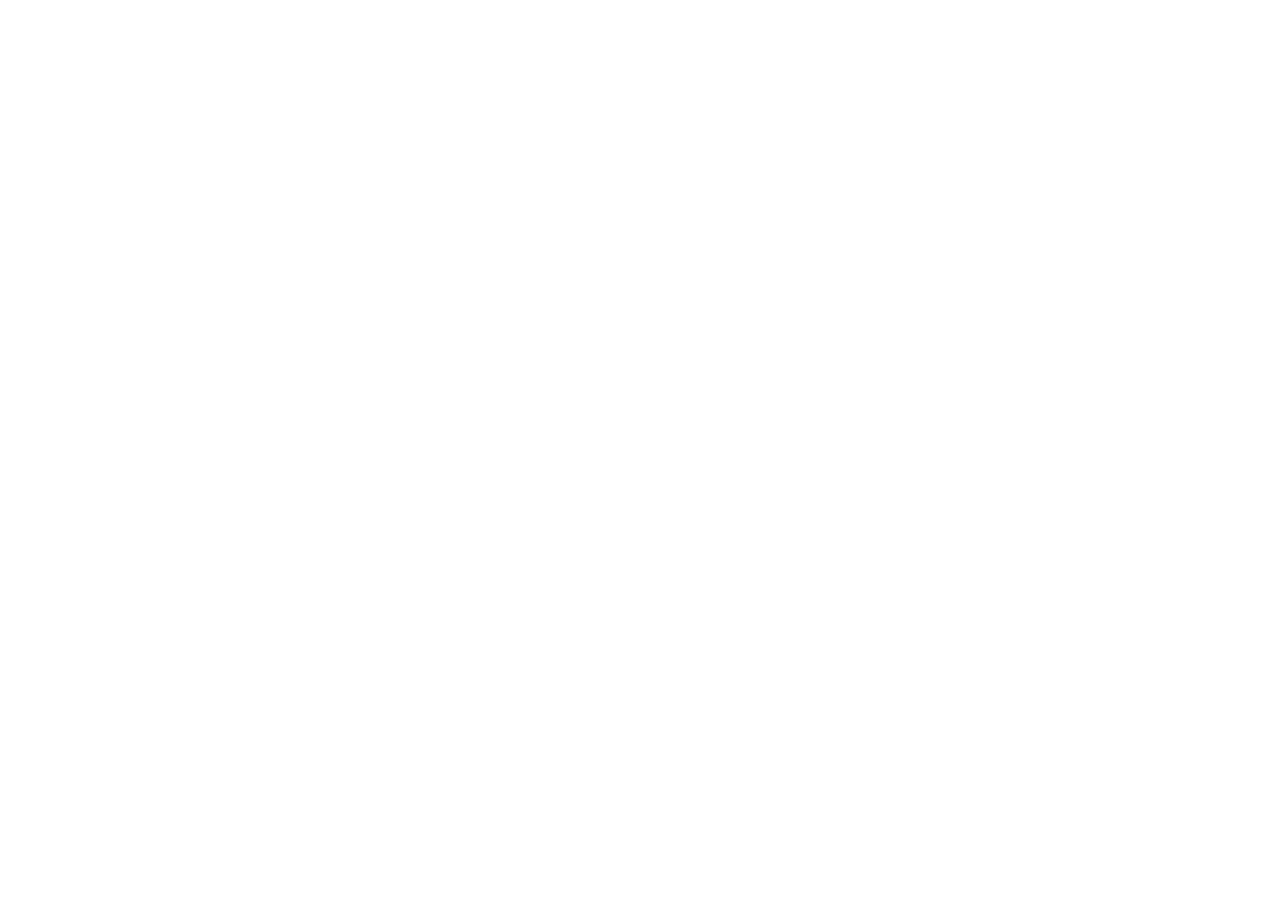
==== index.html @ 4b2ed03a "Estrutura inicial" ====
<!DOCTYPE html>
<html lang="pt-br">
<head>
    <meta charset="UTF-8">
    <meta name="viewport" content="width=device-width, initial-scale=1.0">

    <!--Javascript-->
    <script defer src="javascript/index.js"></script>

    <!--Styles-->
    <link rel="stylesheet" href="styles/index.css">

    <title>Formula One API Consumer</title>
</head>
<body>
    
</body>
</html>
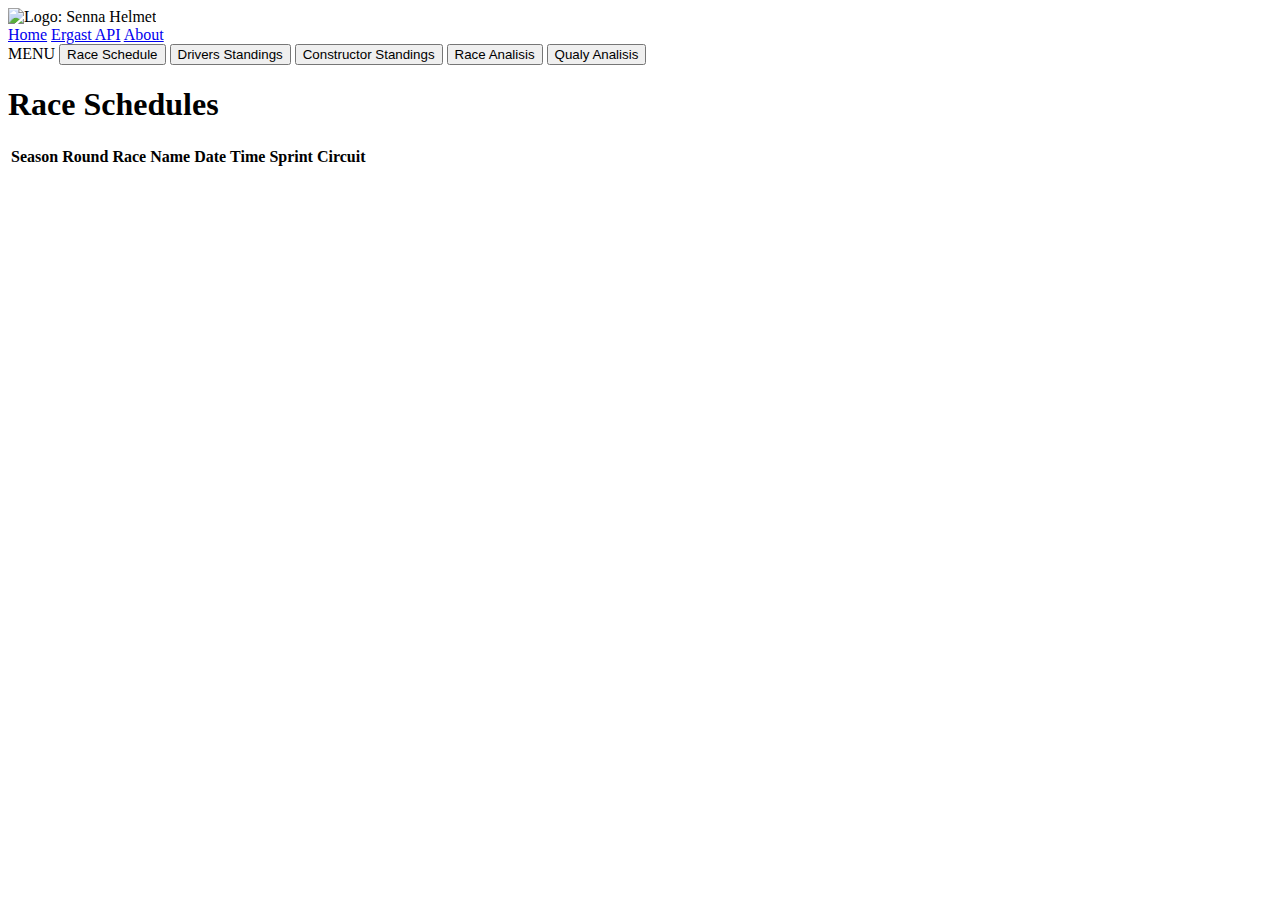
==== commit af39bb01: "Finalização testes gráfico e inicio página inicial" ====
--- a/index.html
+++ b/index.html
@@ -3,9 +3,14 @@
 <head>
     <meta charset="UTF-8">
     <meta name="viewport" content="width=device-width, initial-scale=1.0">
+    <link rel="icon" href="favicon.ico" type="image/x-icon">
+
+    <!--Gráficos-->
+    <script src="https://cdn.jsdelivr.net/npm/chart.js"></script>
+    <!--<script defer src="charts/laptimes.js"></script>-->
 
     <!--Javascript-->
-    <script defer src="javascript/index.js"></script>
+    <script defer type="module" src="javascript/index.js"></script>
 
     <!--Styles-->
     <link rel="stylesheet" href="styles/index.css">
@@ -13,6 +18,48 @@
     <title>Formula One API Consumer</title>
 </head>
 <body>
-    
+    <!--<canvas id="meuGrafico"></canvas>-->
+    <header>
+        <div class="logo">
+            <img src="./favicon.ico" alt="Logo: Senna Helmet">
+        </div>
+        <div>
+            <a href="#">Home</a>
+            <a href="https://ergast.com/mrd/" target="_blank">Ergast API</a>
+            <a href="#">About</a>
+        </div>
+    </header>
+    <main>
+        <div class="sidebar">
+            <span>MENU</span>
+            <button type="button">Race Schedule</button>
+            <button type="button">Drivers Standings</button>
+            <button type="button">Constructor Standings</button>
+            <button type="button">Race Analisis</button>
+            <button type="button">Qualy Analisis</button>
+        </div>
+        <div class="principal">
+            <h1>Race Schedules</h1>
+            <table>
+                <thead>
+                    <tr>
+                        <th>Season</th>
+                        <th>Round</th>
+                        <th>Race Name</th>
+                        <th>Date</th>
+                        <th>Time</th>
+                        <th>Sprint</th>
+                        <th>Circuit</th>
+                    </tr>
+                </thead>
+                <tbody id="table-body">
+                    <!-- Dados inseridos dinamicamente -->
+                </tbody>
+            </table>
+        </div>
+    </main>
+    <footer>
+
+    </footer>
 </body>
 </html>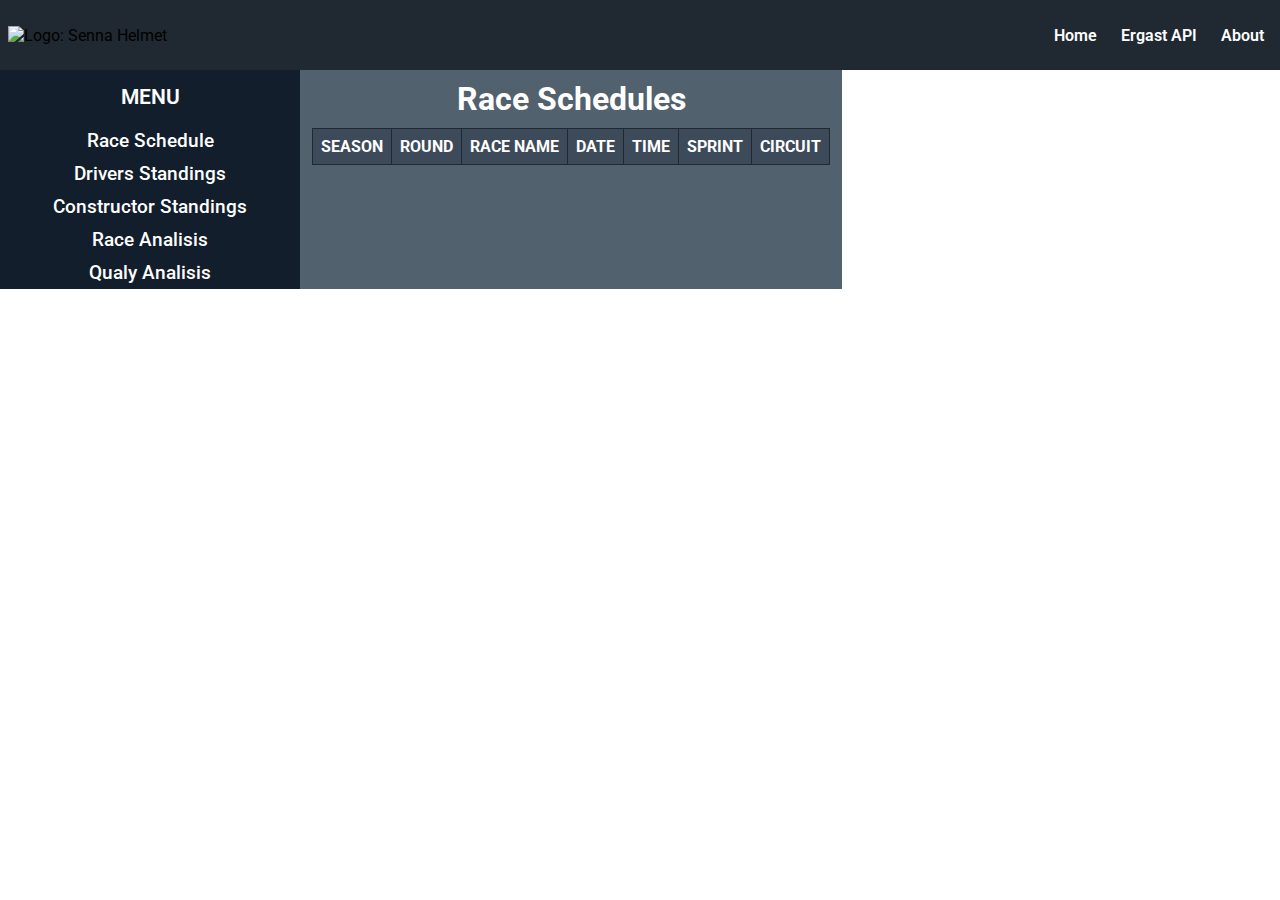
==== commit d3e20bbb: "Frontend para as requisições" ====
--- a/index.html
+++ b/index.html
@@ -11,6 +11,7 @@
 
     <!--Javascript-->
     <script defer type="module" src="javascript/index.js"></script>
+    <!--<script defer type="module" src="charts/lapTimes.js"></script>-->
 
     <!--Styles-->
     <link rel="stylesheet" href="styles/index.css">
@@ -23,7 +24,7 @@
         <div class="logo">
             <img src="./favicon.ico" alt="Logo: Senna Helmet">
         </div>
-        <div>
+        <div class="links">
             <a href="#">Home</a>
             <a href="https://ergast.com/mrd/" target="_blank">Ergast API</a>
             <a href="#">About</a>
@@ -40,22 +41,24 @@
         </div>
         <div class="principal">
             <h1>Race Schedules</h1>
-            <table>
-                <thead>
-                    <tr>
-                        <th>Season</th>
-                        <th>Round</th>
-                        <th>Race Name</th>
-                        <th>Date</th>
-                        <th>Time</th>
-                        <th>Sprint</th>
-                        <th>Circuit</th>
-                    </tr>
-                </thead>
-                <tbody id="table-body">
+            <div class="table-container">
+                <table>
+                    <thead>
+                        <tr>
+                            <th>Season</th>
+                            <th>Round</th>
+                            <th>Race Name</th>
+                            <th>Date</th>
+                            <th>Time</th>
+                            <th>Sprint</th>
+                            <th>Circuit</th>
+                        </tr>
+                    </thead>
+                    <tbody id="table-body">
                     <!-- Dados inseridos dinamicamente -->
-                </tbody>
-            </table>
+                    </tbody>
+                </table>
+            </div>
         </div>
     </main>
     <footer>
--- a/styles/index.css
+++ b/styles/index.css
@@ -0,0 +1,130 @@
+@charset "UTF-8";
+
+/* Fontes */
+@import url('https://fonts.googleapis.com/css2?family=Roboto:wght@100;300;400;500;700;900&display=swap');
+
+/* Reset */
+* {
+    padding: 0;
+    margin: 0;
+    box-sizing: border-box;
+    text-decoration: none;
+    list-style: none;
+    font-family: 'Roboto', sans-serif;
+    scroll-behavior: smooth;
+}
+
+header {
+    display: flex;
+    flex-direction: row;
+    align-items: center;
+    justify-content: space-between;
+    height: 70px;
+    background-color: #202932;
+}
+
+header .logo img {
+    padding-left: 8px;
+    width: 50px;
+}
+
+header .links {
+    display: flex;
+    flex-direction: row;
+    align-items: center;
+    gap: 8px;
+    padding-right: 8px;
+}
+
+header .links a {
+    color: white;
+    /*background-color: #E10600;*/
+    border-radius: 5px;
+    padding: 5px 8px;
+    font-weight: 600;
+}
+
+header .links a:hover {
+    color: #415f7c;
+}
+
+/* MAIN */
+
+main {
+    display: flex;
+    flex-direction: row;
+}
+
+/* SIDEBAR */
+
+main .sidebar {
+    display: flex;
+    flex-direction: column;
+    width: 300px;
+    align-items: center;
+    background-color: #121e2b;
+    color: white;
+}
+
+main .sidebar span {
+    font-weight: 600;
+    font-size: 1.3rem;
+    padding-top: 15px;
+    padding-bottom: 15px;
+}
+
+main .sidebar button {
+    width: 100%;
+    background-color: transparent;
+    color: #FFF;
+    border: none;
+    cursor: pointer;
+    padding-top: 5px;
+    padding-bottom: 5px;
+    font-weight: 500;
+    font-size: 1.2rem;
+}
+
+main .principal {
+    background-color: #52616e;
+}
+
+main .principal h1 {
+    color: #FFF;
+    text-align: center;
+    padding: 10px 0;
+}
+
+/* TABLE*/
+
+main .principal .table-container {
+    padding: 0 12px;
+}
+
+table {
+    width: 100%;;
+    border-collapse: collapse;
+    color: #fff;
+    overflow: scroll;
+}
+
+thead {
+    background-color: #202932;
+}
+thead tr {
+    text-transform: uppercase;
+}
+
+th, td {
+    border: 1px solid #202932;
+    padding: 8px;
+    text-align: center;
+}
+
+tr:nth-child(even) {
+    background-color: #2C3845;
+}
+
+tr:nth-child(odd) {
+    background-color: #4a5b6eaf;
+}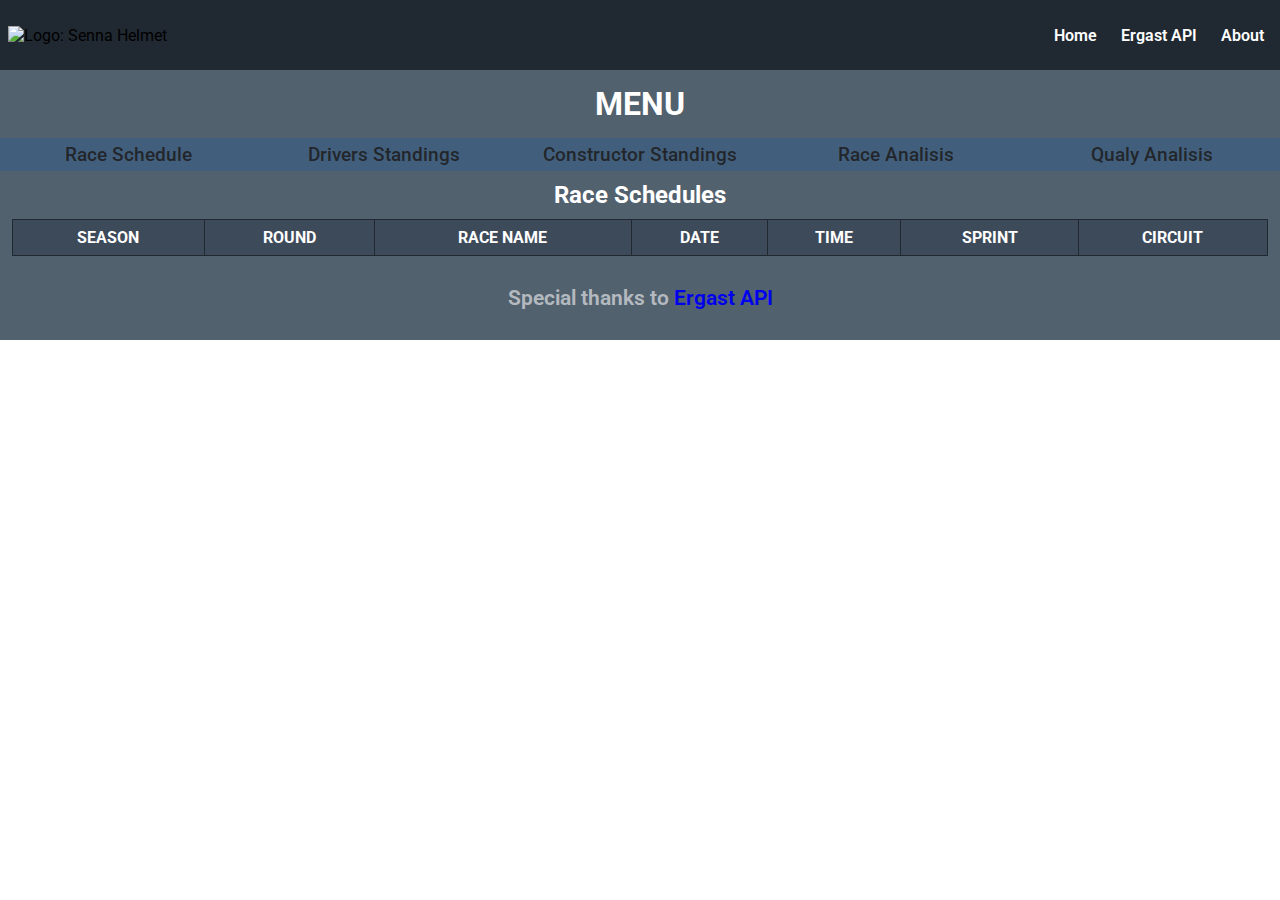
==== commit a8f324d9: "Estilização página principal" ====
--- a/index.html
+++ b/index.html
@@ -31,16 +31,25 @@
         </div>
     </header>
     <main>
-        <div class="sidebar">
+        <!--<div class="sidebar">
             <span>MENU</span>
             <button type="button">Race Schedule</button>
             <button type="button">Drivers Standings</button>
             <button type="button">Constructor Standings</button>
             <button type="button">Race Analisis</button>
             <button type="button">Qualy Analisis</button>
-        </div>
+        </div>-->
         <div class="principal">
-            <h1>Race Schedules</h1>
+            <h1>MENU</h1>
+            <div class="menu">
+                <button type="button" id="mn-rc-schd">Race Schedule</button>
+                <button type="button" id="mn-drv-stdngs">Drivers Standings</button>
+                <button type="button" id="mn-cntrtr-stdngs">Constructor Standings</button>
+                <button type="button" id="mn-rc-anls">Race Analisis</button>
+                <button type="button" id="mn-qly-anls">Qualy Analisis</button>
+            </div>
+
+            <h2>Race Schedules</h2>
             <div class="table-container">
                 <table>
                     <thead>
@@ -60,9 +69,29 @@
                 </table>
             </div>
         </div>
+
+              <div class="modal">
+                <div class="modal-content">
+                  <div class="modal-title">
+                    <h3>Choose filters</h3>
+                    <span class="close">
+                          &times;
+                    </span>
+                  </div>
+                  <div class="modal-form">
+                    
+                  </div>
+                  <div class="modal-button-container">
+                    <button id="btn-confirm" type="button">Confirm</button>
+                    <button id="btn-cancel" type="button">Cancel</button>
+                  </div>
+                </div>
+              </div>
     </main>
     <footer>
-
+        <div>
+            <span>Special thanks to <a href="https://ergast.com/mrd/" target="_blank">Ergast API</a></span>
+        </div>
     </footer>
 </body>
 </html>--- a/styles/index.css
+++ b/styles/index.css
@@ -51,8 +51,7 @@
 /* MAIN */
 
 main {
-    display: flex;
-    flex-direction: row;
+    
 }
 
 /* SIDEBAR */
@@ -66,17 +65,21 @@
     color: white;
 }
 
-main .sidebar span {
-    font-weight: 600;
-    font-size: 1.3rem;
-    padding-top: 15px;
-    padding-bottom: 15px;
-}
-
-main .sidebar button {
-    width: 100%;
-    background-color: transparent;
+.menu {
+    display: flex;
+    flex-direction: row;
+}
+
+.principal h1 {
+    text-align: center;
     color: #FFF;
+    padding: 15px 0;
+}
+
+.menu button {
+    width: 100%;
+    background-color: #415f7c;
+    color: #1d1c1cde;
     border: none;
     cursor: pointer;
     padding-top: 5px;
@@ -85,11 +88,16 @@
     font-size: 1.2rem;
 }
 
+.menu button:hover {
+    color: #d1cdcd8c;
+    background-color: #21303f;
+}
+
 main .principal {
     background-color: #52616e;
 }
 
-main .principal h1 {
+main .principal h2 {
     color: #FFF;
     text-align: center;
     padding: 10px 0;
@@ -127,4 +135,152 @@
 
 tr:nth-child(odd) {
     background-color: #4a5b6eaf;
-}+}
+
+/* MODAL */
+
+.modal {
+    display: none;
+    position: fixed;
+    z-index: 1;
+    left: 0;
+    top: 0;
+    width: 100%;
+    height: 100%;
+    overflow: auto;
+    background-color: rgba(0, 0, 0, 0.4);
+  }
+  
+  .modal-content {
+    background-color: #fefefe;
+    margin: 15% auto;
+    width: 400px;
+    background-color: #232c36;
+    border-radius: 5px;
+  }
+
+  .modal-title {
+    display: flex;
+    flex-direction: row;
+    align-items: center;
+    justify-content: space-between;
+    margin-bottom: 20px;
+    background-color: #3f4c5a;
+    color: #acaeaf;
+    padding: 8px 20px;
+  }
+
+  .modal-form {
+    display: flex;
+    flex-direction: column;
+    align-items: flex-start;
+    justify-content: center;
+    gap: 10px;
+    padding: 0 20px;
+  }
+
+  .modal-content div {
+    display: flex;
+    gap: 8px;
+    width: 100%;
+    align-items: center;
+  }
+
+  .modal-form {
+    display: flex;
+    flex-direction: column;
+    align-items: flex-start;
+    justify-content: center;
+    gap: 10px;
+    padding: 0 20px;
+  }
+
+  .modal-form div {
+    display: flex;
+    gap: 8px;
+    width: 100%;
+    align-items: center;
+  }
+
+  .modal-form label {
+    text-align: right;
+    color: #acaeaf;
+    font-size: 1rem;
+    font-weight: 600;
+  }
+
+  .modal-form input {
+    width: 100%;
+  }
+
+  .modal-form input, .modal-form select {
+    background-color: #14191f;
+    border: none;
+    border-radius: 4px;
+    color: #aaa;
+    padding: 5px;
+  }
+
+  .modal-form input:focus {
+    box-shadow: 0 0 0 0;
+    outline: 0;
+  }
+
+  .modal-form select {
+    padding: 2px 8px;
+  }
+
+  .modal-button-container {
+    justify-content: center;
+    padding: 20px;
+  }
+
+  .modal-button-container button {
+    padding: 5px 17px;
+    width: 100px;
+    margin: 0;
+    font-size: 1rem;
+
+    border-radius: 5px;
+    color: #fff;
+    background-color: #4B908F;
+    border: none;
+    cursor: pointer;
+    box-shadow: 0px 8px 12px rgba(48, 94, 94, 0.4);
+  }
+
+  .modal-button-container button:hover {
+    background-color: #2b5858;
+  }
+  
+  .close {
+    color: #aaa;
+    float: right;
+    font-size: 28px;
+    font-weight: bold;
+    cursor: pointer;
+  }
+  
+  .close:hover,
+  .close:focus {
+    color: black;
+    text-decoration: none;
+    cursor: pointer;
+  }
+
+  /* FOOTER */
+
+  footer {
+    background-color: #52616E;
+    display: flex;
+    flex-direction: column;
+    align-items: center;
+    justify-content: center;
+    padding: 30px 0;
+  }
+
+  footer span {
+    color: #ffffff96;
+    font-size: 1.3rem;
+    font-weight: 600;
+  }
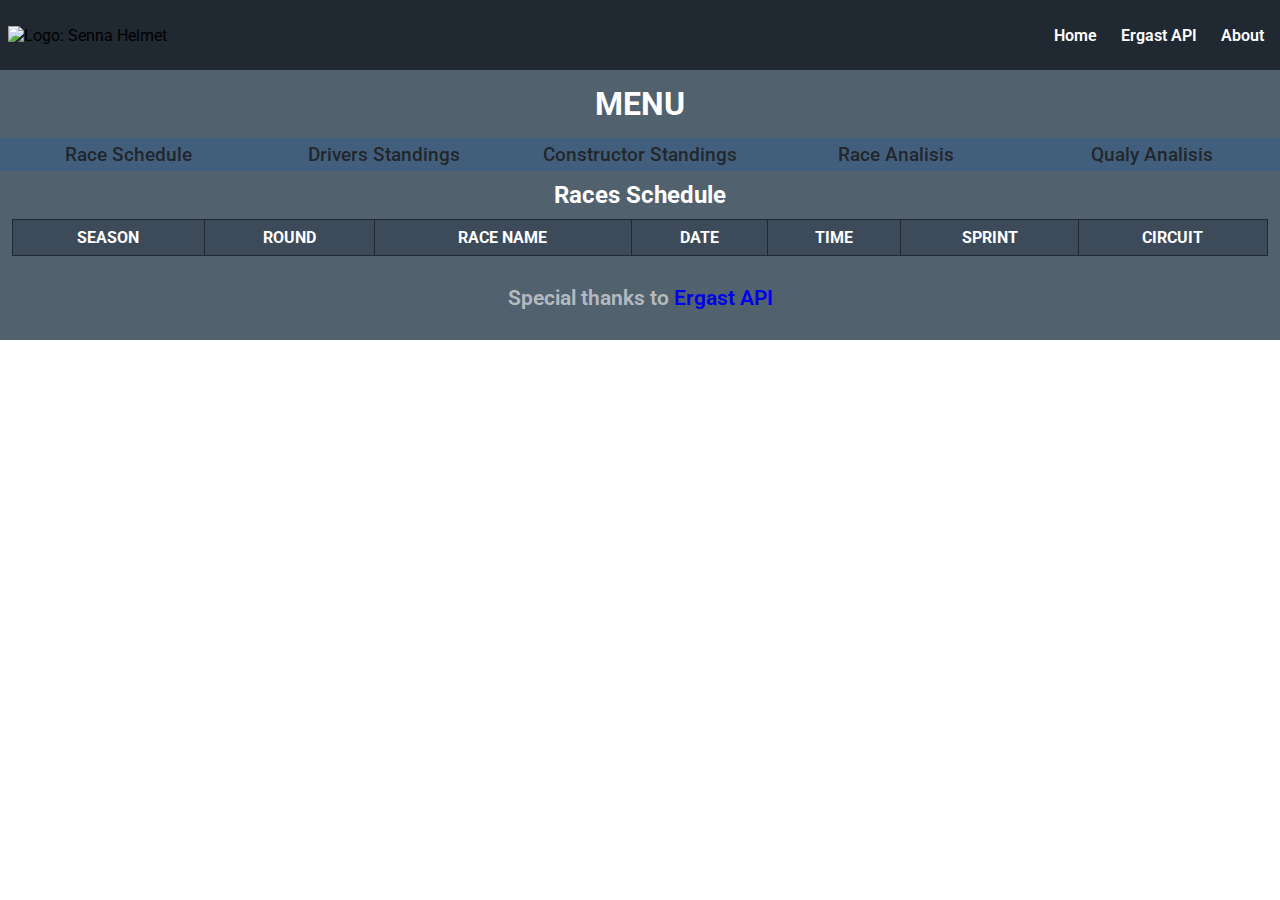
==== commit 8b600204: "Drivers Standings" ====
--- a/index.html
+++ b/index.html
@@ -49,19 +49,12 @@
                 <button type="button" id="mn-qly-anls">Qualy Analisis</button>
             </div>
 
-            <h2>Race Schedules</h2>
+            <h2 class="table-title">Race Schedules</h2>
+            <h3 class="extra-info">Test</h3>
             <div class="table-container">
                 <table>
-                    <thead>
-                        <tr>
-                            <th>Season</th>
-                            <th>Round</th>
-                            <th>Race Name</th>
-                            <th>Date</th>
-                            <th>Time</th>
-                            <th>Sprint</th>
-                            <th>Circuit</th>
-                        </tr>
+                    <thead id="table-head">
+                        
                     </thead>
                     <tbody id="table-body">
                     <!-- Dados inseridos dinamicamente -->
--- a/styles/index.css
+++ b/styles/index.css
@@ -97,10 +97,14 @@
     background-color: #52616e;
 }
 
-main .principal h2 {
+.table-title, .extra-info {
     color: #FFF;
     text-align: center;
     padding: 10px 0;
+}
+
+.extra-info {
+  display: none;
 }
 
 /* TABLE*/
@@ -283,4 +287,4 @@
     color: #ffffff96;
     font-size: 1.3rem;
     font-weight: 600;
-  }
+}
